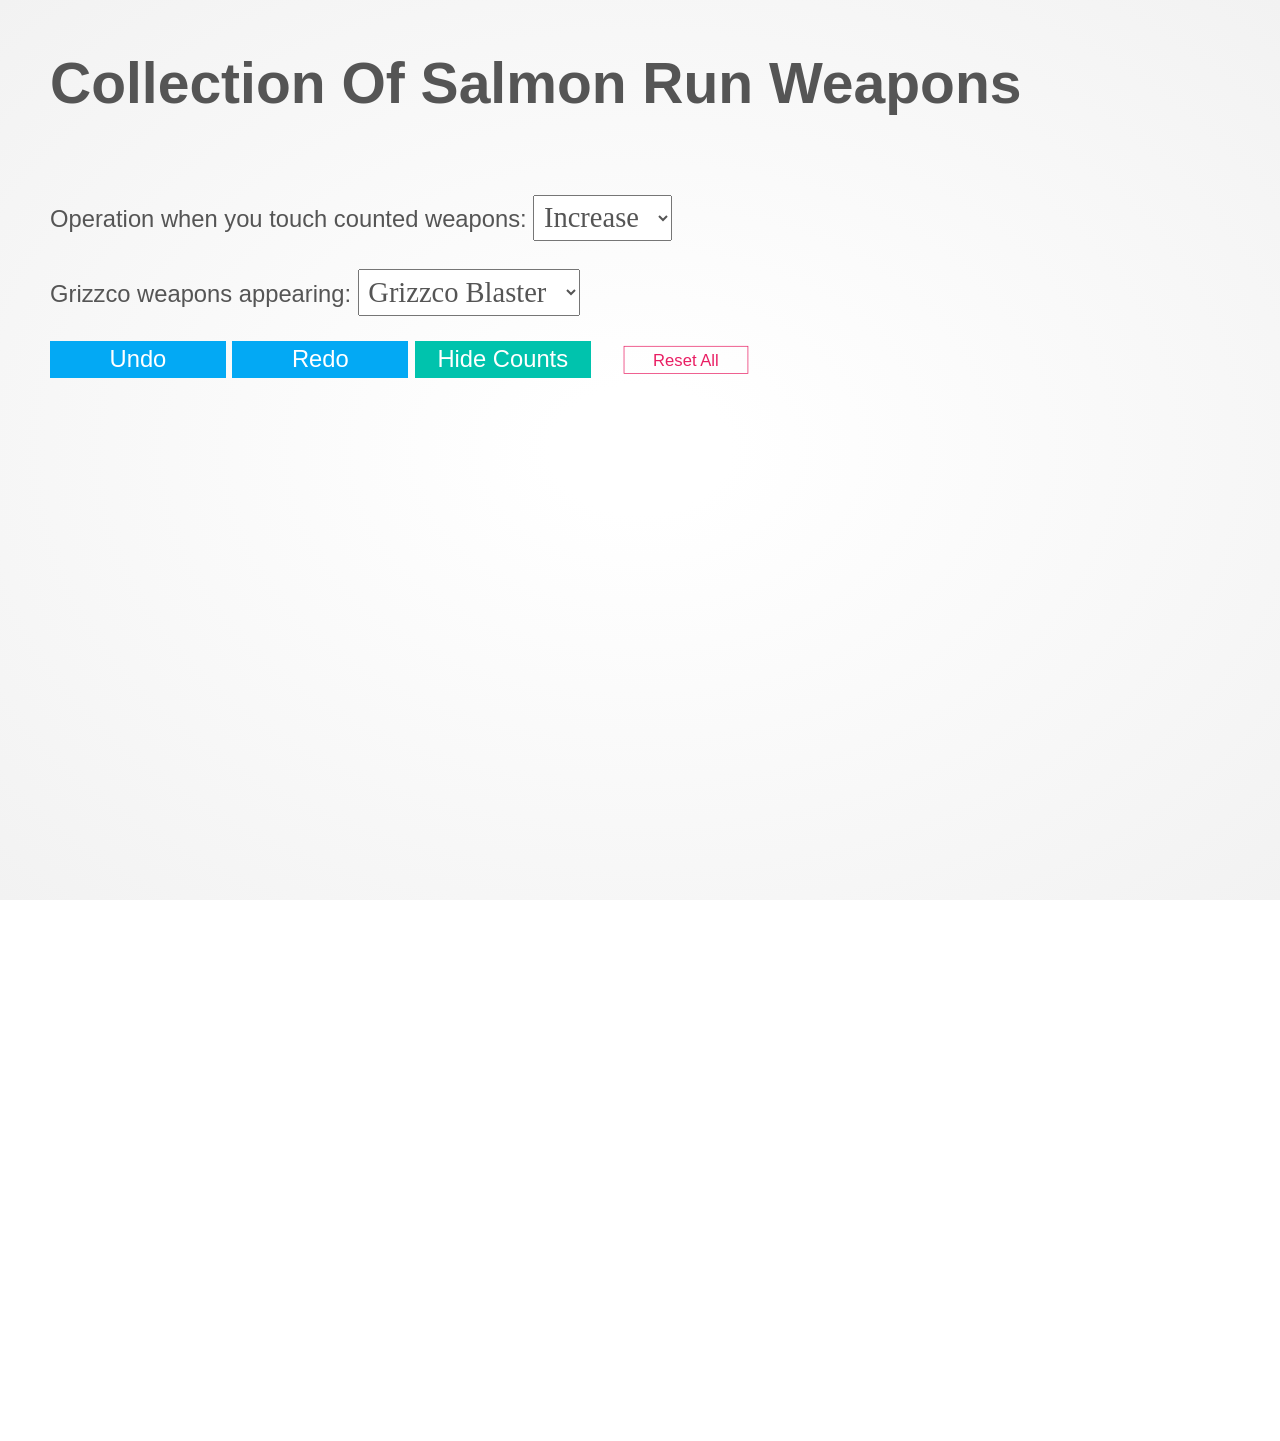
==== index.html @ c9968995 "fix weapon image urls" ====
<!DOCTYPE html>
<html>
  <head>
    <meta charset="UTF-8">
    <title class="trans" en="Collection Of Salmon Run Weapons">サーモンランブキコレクション</title>
    <style>
      @font-face {
        font-family: Splatoon1;
        src:
          url('https://gungeespla.github.io/salmon_learn/ikura_bingo/assets/s1kanji.woff2') format('woff2'),
          url('https://gungeespla.github.io/salmon_learn/ikura_bingo/assets/s1kanji.woff') format('woff');
      }
      @font-face {
        font-family: Splatoon1;
        src:
          url('https://gungeespla.github.io/salmon_learn/ikura_bingo/assets/s1kana.woff2') format('woff2'),
          url('https://gungeespla.github.io/salmon_learn/ikura_bingo/assets/s1kana.woff') format('woff');
      }
      @font-face {
        font-family: Splatoon2;
        src:
          url('https://gungeespla.github.io/salmon_learn/ikura_bingo/assets/s2kanji.woff2') format('woff2'),
          url('https://gungeespla.github.io/salmon_learn/ikura_bingo/assets/s2kanji.woff') format('woff');
      }
      @font-face {
        font-family: Splatoon2;
        src:
          url('https://gungeespla.github.io/salmon_learn/ikura_bingo/assets/s2kana.woff2') format('woff2'),
          url('https://gungeespla.github.io/salmon_learn/ikura_bingo/assets/s2kana.woff') format('woff');
      }
      html {
        --font-scale: 2.2;
        font-size: 22px;
        font-size: calc(1vw * var(--font-scale));
      }
      @media screen and (min-width: 1080px) {
        html {
          font-size: calc(1080px / 100 * var(--font-scale));
        }
      }
      @media screen and (max-width: 640px) {
        html {
          font-size: calc(640px / 100 * var(--font-scale));
        }
      }
      body {
        font-family: Splatoon2, sans-serif;
        margin: 0;
        padding: 0;
        color: #555555;
        background: White;
        background: radial-gradient(
          #ffffff 10%,
          #f2f2f2 100%
        );
        background-attachment: fixed;
      }
      h1, div, p, span {
        margin: 0;
        padding: 0;
      }
      h1 {
        font-size: 2.4rem;
      }
      #contents {
        margin: 50px;
      }
      #buttons-wrapper {
        font-size: 1em;
        margin-top: 50px;
      }
        select {
          color: #555555;
          font-size: 1.2em;
          font-family: Splatoon2;
          padding: 0.2em;
          margin: 0;
          margin-top: 1em;
        }
        .div-button {
          display: inline-block;
          color: White;
          padding: 0.2em;
          vertical-align: super;
          width: 7em;
          text-align: center;
          margin-top: 1em;
          cursor: pointer;
          user-select: none;
        }
        #undo-button {
          background-color: #03A9F4;
          color: White;
        }
        #redo-button {
          background-color: #03A9F4;
          color: White;
        }
        #fukidashi-button {
          background-color: #00c3ad;
          color: White;
        }
        #undo-button:hover,
        #redo-button:hover,
        #fukidashi-button:hover {
          filter: brightness(110%);
        }
        #clear-button {
          border: 1px solid #e91e63;
          color: #e91e63;
          transform: scale(0.7);
        }
        #clear-button:hover {
          background-color: #e91e63;
          color: White;
        }
      #weapons-wrapper {
        margin-top: 100px;
      }
        .weapon-container {
          display: inline-block;
          position: relative;
          margin: 15px;
          margin-bottom: 60px;
        }

          .weapon-count {
            position: absolute;
            display: none;
            top: 0%;
            right: 0%;
            width: 80px;
            height: 55px;
            line-height: 55px;
            text-align: center;
            font-size: 30px;
            color: White;
            transform-origin: top right;
            background-image: url('./fukidashi.png');
            background-size: 100%;
            background-repeat: no-repeat;
            text-shadow: 3px 3px 0px Black;
            filter: drop-shadow(3px 3px 0px Black);
          }
          .gained .weapon-count,
          .plural-gained .weapon-count {
            display: inline-block;
          }
          .weapon-count-disabled .weapon-count {
            display: none!important;
          }
          .weapon-image {
            position: relative;
            display: inline-block;
            width: 180px;
            height: 180px;
            background-size: 180px;
            background-repeat: no-repeat;
            border: none;
            cursor: pointer;
            -webkit-box-reflect: below 2px -webkit-gradient(linear, 0 0, 0 100%,
              from(transparent),
              color-stop(0.7, transparent),
              to(rgba(0, 0, 0, 0.4))
            );
            user-select: none;
          }
          .weapon-image:after {
            content: '';
            display: inline-block;
            position: relative;
            top: 99%;
            left: 5%;
            width: 100%;
            height: 100%;
            background-image: url('https://gungeespla.github.io/salmon_learn/data/weapons_big/shadow.png');
            background-size: 90%;
            background-repeat: no-repeat;
          }
          .gained {
          }
          .gained .weapon-image:hover {
            filter: brightness(110%);
          }
          .ungained .weapon-image {
            opacity: 0.35;
            filter: grayscale(30%);
          }
          .ungained .weapon-image:hover {
            opacity: 0.5;
            filter: grayscale(10%);
          }
          .ungained .weapon-image {
            -webkit-box-reflect: initial;
          }
          .ungained .weapon-image:after {
            opacity: 0;
          }
          .plural-gained {
          }
          .hidden {
            display: none;
          }
    </style>
    <script>
      (() => {
        /** メッセージ */
        const messages = {
          'confirm-clear': {
            ja: 'データをリセットします。よろしいですか？',
            en: 'The data will be initialized. Is it OK?',
          },
          congrats: {
            ja: 'コンプリートおめでとうございます！！',
            en: 'Congratulations!!',
          },
        };

        /** Navigatorの言語 */
        const navigatorLang = navigator.language || navigator.userLanguage || 'ja';

        /** 言語 */
        const lang = (navigatorLang.indexOf('ja') > -1) ? 'ja' : 'en';

        /** getMessage(key)
         * メッセージを言語によって取り出す。
         */
        const getMessage = (key) => messages[key][lang];

        /** 画像ファイルが置いてあるディレクトリの場所 */
        const weaponsDirectory = 'https://gungeespla.github.io/salmon_learn/data/weapons_big/';

        /** ブキのデフォルト画像サイズ */
        const defaultWeaponSize = 180;

        /** 保存できるスタックの最大数 */
        const stackLengthMax = 100;

        /** ブキタイプ配列 */
        // const weaponsTypes = ['shooters', 'blasters', 'rollers', 'chargers', 'sloshers', 'splatlings', 'dualies', 'brellas', 'grizzcos'];

        /** ブキデータ */
        const weapons = {
          0: {
            ja: 'ボールドマーカー', en: 'Sploosh-o-matic', type: 'shooters', bottom: 44,
          },
          10: {
            ja: 'わかばシューター', en: 'Splattershot Jr.', type: 'shooters', bottom: 33,
          },
          20: {
            ja: 'シャープマーカー', en: 'Splash-o-matic', type: 'shooters', bottom: 46,
          },
          30: {
            ja: 'プロモデラーMG', en: 'Aerospray MG', type: 'shooters', bottom: 24,
          },
          40: {
            ja: 'スプラシューター', en: 'Splattershot', type: 'shooters', bottom: 36,
          },
          50: {
            ja: '.52ガロン', en: '.52 Gal', type: 'shooters', bottom: 39,
          },
          60: {
            ja: 'N-ZAP85', en: "N-ZAP '85", type: 'shooters', bottom: 47,
          },
          70: {
            ja: 'プライムシューター', en: 'Splattershot Pro', type: 'shooters', bottom: 56,
          },
          80: {
            ja: '.96ガロン', en: '.96 Gal', type: 'shooters', bottom: 39,
          },
          90: {
            ja: 'ジェットスイーパー', en: 'Jet Squelcher', type: 'shooters', bottom: 50,
          },
          200: {
            ja: 'ノヴァブラスター', en: 'Luna Blaster', type: 'blasters', bottom: 33,
          },
          210: {
            ja: 'ホットブラスター', en: 'Blaster', type: 'blasters', bottom: 49,
          },
          220: {
            ja: 'ロングブラスター', en: 'Range Blaster', type: 'blasters', bottom: 47,
          },
          230: {
            ja: 'クラッシュブラスター', en: 'Clash Blaster', type: 'blasters', bottom: 25,
          },
          240: {
            ja: 'ラピッドブラスター', en: 'Rapid Blaster', type: 'blasters', bottom: 44,
          },
          250: {
            ja: 'Rブラスターエリート', en: 'Rapid Blaster Pro', type: 'blasters', bottom: 37,
          },
          300: {
            ja: 'L3リールガン', en: 'L-3 Nozzlenose', type: 'shooters', bottom: 42,
          },
          310: {
            ja: 'H3リールガン', en: 'H-3 Nozzlenose', type: 'shooters', bottom: 44,
          },
          400: {
            ja: 'ボトルガイザー', en: 'Squeezer', type: 'shooters', bottom: 44,
          },
          1000: {
            ja: 'カーボンローラー', en: 'Carbon Roller', type: 'rollers', bottom: 20,
          },
          1010: {
            ja: 'スプラローラー', en: 'Splat Roller', type: 'rollers', bottom: 17,
          },
          1020: {
            ja: 'ダイナモローラー', en: 'Dynamo Roller', type: 'rollers', bottom: 6,
          },
          1030: {
            ja: 'ヴァリアブルローラー', en: 'Flingza Roller', type: 'rollers', bottom: 9,
          },
          1100: {
            ja: 'パブロ', en: 'Inkbrush', type: 'rollers', bottom: 4,
          },
          1110: {
            ja: 'ホクサイ', en: 'Octobrush', type: 'rollers', bottom: 4,
          },
          2000: {
            ja: 'スクイックリンα', en: 'Classic Squiffer', type: 'chargers', bottom: 56,
          },
          2010: {
            ja: 'スプラチャージャー', en: 'Splat Charger', type: 'chargers', bottom: 60,
          },
          2020: {
            ja: 'スプラスコープ', en: 'Splatterscope', type: 'chargers', bottom: 60,
          },
          2030: {
            ja: 'リッター4K', en: 'E-liter 4K', type: 'chargers', bottom: 61,
          },
          2040: {
            ja: '4Kスコープ', en: 'E-liter 4K Scope', type: 'chargers', bottom: 61,
          },
          2050: {
            ja: '14式竹筒銃・甲', en: 'Bamboozler 14 Mk I', type: 'chargers', bottom: 53,
          },
          2060: {
            ja: 'ソイチューバー', en: 'Goo Tuber', type: 'chargers', bottom: 30,
          },
          3000: {
            ja: 'バケットスロッシャー', en: 'Slosher', type: 'sloshers', bottom: 19,
          },
          3010: {
            ja: 'ヒッセン', en: 'Tri-Slosher', type: 'sloshers', bottom: 32,
          },
          3020: {
            ja: 'スクリュースロッシャー', en: 'Sloshing Machine', type: 'sloshers', bottom: 17,
          },
          3030: {
            ja: 'オーバーフロッシャー', en: 'Bloblobber', type: 'sloshers', bottom: 35,
          },
          3040: {
            ja: 'エクスプロッシャー', en: 'Explosher', type: 'sloshers', bottom: 22,
          },
          4000: {
            ja: 'スプラスピナー', en: 'Mini Splatling', type: 'splatlings', bottom: 44,
          },
          4010: {
            ja: 'バレルスピナー', en: 'Heavy Splatling', type: 'splatlings', bottom: 46,
          },
          4020: {
            ja: 'ハイドラント', en: 'Hydra Splatling', type: 'splatlings', bottom: 32,
          },
          4030: {
            ja: 'クーゲルシュライバー', en: 'Ballpoint Splatling', type: 'splatlings', bottom: 50,
          },
          4040: {
            ja: 'ノーチラス47', en: 'Nautilus 47', type: 'splatlings', bottom: 50,
          },
          5000: {
            ja: 'スパッタリー', en: 'Dapple Dualies', type: 'dualies', bottom: 23,
          },
          5010: {
            ja: 'スプラマニューバー', en: 'Splat Dualies', type: 'dualies', bottom: 4,
          },
          5020: {
            ja: 'ケルビン525', en: 'Glooga Dualies', type: 'dualies', bottom: 11,
          },
          5030: {
            ja: 'デュアルスイーパー', en: 'Dualie Squelchers', type: 'dualies', bottom: 8,
          },
          5040: {
            ja: 'クアッドホッパーブラック', en: 'Dark Tetra Dualies', type: 'dualies', bottom: 6,
          },
          6000: {
            ja: 'パラシェルター', en: 'Splat Brella', type: 'brellas', bottom: 22,
          },
          6010: {
            ja: 'キャンピングシェルター', en: 'Tenta Brella', type: 'brellas', bottom: 8,
          },
          6020: {
            ja: 'スパイガジェット', en: 'Undercover Brella', type: 'brellas', bottom: 27,
          },
          7000: {
            ja: 'クマサン印のブラスター', en: 'Grizzco Blaster', type: 'grizzcos', bottom: 34,
          },
          7010: {
            ja: 'クマサン印のシェルター', en: 'Grizzco Brella', type: 'grizzcos', bottom: 12,
          },
          7020: {
            ja: 'クマサン印のチャージャー', en: 'Grizzco Charger', type: 'grizzcos', bottom: 50,
          },
          7030: {
            ja: 'クマサン印のスロッシャー', en: 'Grizzco Slosher', type: 'grizzcos', bottom: 6,
          },
        };

        /** ブキID配列 */
        const weaponIds = Object.keys(weapons);

        /** カウントスタック */
        let countStack = [];

        /** アンドゥスタック */
        let undoStack = [];

        /** カウントデータ */
        let counts = null;

        /** コンプした？ */
        let isComplete = false;

        /** クマブキオプション */
        let grizzcoVisibleOption = 7000;

        /** 増加オプション */
        let increaseOption = true;

        /** ローカルストレージのキー */
        const storageKey = 'collection-of-weapons';

        /** getWindowWidth()
         * 画面の横幅を取得する。
         */
        const getWindowWidth = () => window.innerWidth
          || (document.body ? document.body.clientWidth : false)
          || document.documentElement.clientWidth;

        /** save()
         * ローカルストレージにデータを保存する。
         */
        const save = () => {
          const saveDataObj = {
            counts,
            undoStack,
            countStack,
            isComplete,
            increaseOption,
            grizzcoVisibleOption,
          };
          const jsonStr = JSON.stringify(saveDataObj);
          localStorage.setItem(storageKey, jsonStr);
        };

        /** load()
         * ローカルストレージからデータを持ってくる。
         */
        const load = () => {
          const jsonStr = localStorage.getItem(storageKey);
          if (jsonStr !== null) {
            const saveDataObj = JSON.parse(jsonStr);
            if ('counts' in saveDataObj) counts = saveDataObj.counts;
            if ('undoStack' in saveDataObj) undoStack = saveDataObj.undoStack;
            if ('countStack' in saveDataObj) countStack = saveDataObj.countStack;
            if ('isComplete' in saveDataObj) isComplete = saveDataObj.isComplete;
            if ('increaseOption' in saveDataObj) increaseOption = saveDataObj.increaseOption;
            if ('grizzcoVisibleOption' in saveDataObj) grizzcoVisibleOption = saveDataObj.grizzcoVisibleOption;
            document.getElementById('grizzco-select').value = grizzcoVisibleOption;
            document.getElementById('increase-select').value = increaseOption ? '1' : '0';
          }
        };

        /** checkComplete()
         * コンプリート状況を確認する。
         */
        const checkComplete = () => {
          for (let i = 0; i < weaponIds.length; i += 1) {
            const id = weaponIds[i];
            if (id < 7000) {
              if (counts[id] < 1) {
                return false;
              }
            }
          }
          if (grizzcoVisibleOption < 7040) {
            if (counts[grizzcoVisibleOption] < 1) {
              return false;
            }
          } else {
            for (let id = 7000; id < 7040; id += 10) {
              if (counts[id] < 1) {
                return false;
              }
            }
          }
          return true;
        };

        /** clear()
         * データを消去する。
         */
        const clear = () => {
          const isOK = window.confirm(getMessage('confirm-clear'));
          if (isOK) {
            weaponIds.forEach((id) => {
              counts[id] = 0;
              update(id);
            });
            undoStack = [];
            countStack = [];
            isComplete = false;
            localStorage.removeItem(storageKey);
          }
        };

        /** count()
         * カウントする。<img>要素に取り付けられるイベントハンドラ。
         * this: <img weapon-id="hogehoge">
         */
        const count = function count() {
          const id = this.getAttribute('weapon-id');
          let delta = 1;
          if (!increaseOption && counts[id] > 0) {
            delta = -1;
          }
          counts[id] += delta;
          countStack.push({ id, delta });
          if (countStack.length > stackLengthMax) {
            countStack.shift();
          }
          undoStack = [];
          update(id);
        };

        /** undo()
         * 一手戻す。
         */
        const undo = () => {
          if (countStack.length > 0) {
            const stack = countStack.pop();
            counts[stack.id] -= stack.delta;
            undoStack.push(stack);
            if (undoStack.length > stackLengthMax) {
              undoStack.shift();
            }
            update(stack.id);
          }
        };

        /** redo()
         * 一手戻したのを進め直す。
         */
        const redo = () => {
          if (undoStack.length > 0) {
            const stack = undoStack.pop();
            counts[stack.id] += stack.delta;
            countStack.push(stack);
            if (countStack.length > stackLengthMax) {
              countStack.shift();
            }
            update(stack.id);
          }
        };

        /** update(id, isIgnoredComplete)
         * ブキを更新する。
         */
        const update = (id, isIgnoredComplete) => {
          const countElm = document.getElementById(`weapon-count-${id}`);
          countElm.textContent = counts[id];
          const weaponElm = document.getElementById(`weapon-${id}`);
          weaponElm.classList.remove('plural-gained');
          weaponElm.classList.remove('ungained');
          weaponElm.classList.remove('gained');
          if (counts[id] === 0) {
            weaponElm.classList.add('ungained');
          } else if (counts[id] === 1) {
            weaponElm.classList.add('gained');
          } else {
            weaponElm.classList.add('gained');
            weaponElm.classList.add('plural-gained');
          }
          if (!isIgnoredComplete) {
            const isCompleteOld = isComplete;
            isComplete = checkComplete();
            if (!isCompleteOld && isComplete) {
              setTimeout(() => {
                window.alert(getMessage('congrats'));
              }, 16);
            }
            save();
          }
        };

        /** updateGrizzcoVisible()
         * ブキを更新する。
         */
        const updateGrizzcoVisible = () => {
          const weaponElms = document.getElementsByClassName('grizzco-weapon-container');
          Array.prototype.forEach.call(weaponElms, (elm) => {
            elm.classList.add('hidden');
          });
          if (grizzcoVisibleOption < 7040) {
            document.getElementById(`weapon-${grizzcoVisibleOption}`)
              .classList.remove('hidden');
          } else {
            Array.prototype.forEach.call(weaponElms, (elm) => {
              elm.classList.remove('hidden');
            });
          }
        };


        /** toggleCounter()
         * ふきだしの表示を切り替える。
         */
        const toggleCounter = () => {
          const fukidashiClass = 'weapon-count-disabled';
          const wrapperElm = document.getElementById('weapons-wrapper');
          if (wrapperElm.classList.contains(fukidashiClass)) {
            wrapperElm.classList.remove(fukidashiClass);
          } else {
            wrapperElm.classList.add(fukidashiClass);
          }
        };

        /** getWeaponSize()
         * ブキ画像の大きさを決める。
         */
        const getWeaponSize = () => {
          const windowWidth = getWindowWidth();
          return Math.floor(Math.max(720, Math.min(1280, windowWidth)) / 12);
        };

        /** resizeWeapons()
         * ブキ画像の大きさを変える。
         */
        const resizeWeapons = () => {
          const weaponSize = getWeaponSize();
          const scale = weaponSize / defaultWeaponSize;
          weaponIds.forEach((id) => {
            const weaponElm = document.getElementById(`weapon-${id}`);
            weaponElm.style.setProperty('margin-top', `${10 * scale}px`);
            weaponElm.style.setProperty('margin-bottom', `${10 * scale}px`);
            const countElm = document.getElementById(`weapon-count-${id}`);
            countElm.style.setProperty('transform', `scale(${scale})`);
            const imageElm = document.getElementById(`weapon-image-${id}`);
            imageElm.style.setProperty('width', `${weaponSize}px`);
            imageElm.style.setProperty('height', `${weaponSize}px`);
            imageElm.style.setProperty('background-size', `${weaponSize}px ${weaponSize}px`);
            imageElm.style.setProperty('background-position-y',
              `${weapons[id].bottom * scale}px`);
          });
        };

        /** init()
         * 初期化する。
         */
        const init = () => {
          // ロード
          load();
          // ロードできなかったときの初期化処理
          if (counts === null) {
            counts = {};
            weaponIds.forEach((id) => {
              counts[id] = 0;
            });
          }
          // クマブキオプション
          const grizzcoSelectElm = document.getElementById('grizzco-select');
          grizzcoSelectElm.addEventListener('change', () => {
            grizzcoVisibleOption = parseInt(grizzcoSelectElm.value, 10);
            updateGrizzcoVisible();
            save();
          });
          // 増加オプション
          const increaseSelectElm = document.getElementById('increase-select');
          increaseSelectElm.addEventListener('change', () => {
            increaseOption = !!parseInt(increaseSelectElm.value, 10);
            save();
          });
          // ボタンを追加する
          const wrapperElm = document.getElementById('weapons-wrapper');
          weaponIds.forEach((id) => {
            const src = `${weaponsDirectory + id}.png`;
            const weaponElm = document.createElement('div');
            weaponElm.setAttribute('title', `${weapons[id][lang]}`);
            weaponElm.setAttribute('id', `weapon-${id}`);
            weaponElm.classList.add('weapon-container');
            if (id >= 7000) {
              weaponElm.classList.add('grizzco-weapon-container');
            }
            const countElm = document.createElement('div');
            countElm.classList.add('weapon-count');
            countElm.setAttribute('id', `weapon-count-${id}`);
            const imageElm = document.createElement('div');
            imageElm.classList.add('weapon-image');
            imageElm.style.setProperty('background-image', `url(${src})`);
            imageElm.setAttribute('weapon-id', id);
            imageElm.setAttribute('id', `weapon-image-${id}`);
            imageElm.addEventListener('click', count);
            weaponElm.appendChild(imageElm);
            weaponElm.appendChild(countElm);
            wrapperElm.appendChild(weaponElm);
            update(id, true);
          });
          // ブキリサイズ
          resizeWeapons();
          // クマブキの表示・非表示
          updateGrizzcoVisible();
          // 翻訳
          if (lang === 'en') {
            const transTargetElms = document.getElementsByClassName('trans');
            Array.prototype.forEach.call(transTargetElms, (elm) => {
              elm.textContent = elm.getAttribute('en');
            });
          }
        };
        // window操作
        window.addEventListener('resize', resizeWeapons);
        window.addEventListener('load', init);
        window.myClear = clear;
        window.myUndo = undo;
        window.myRedo = redo;
        window.myToggleCounter = toggleCounter;
      })();
    </script>
    </head>
  <body>
    <div id="contents">
      <h1 class="trans" en="Collection Of Salmon Run Weapons">サーモンランブキコレクション</h1>
      <div id="buttons-wrapper">
        <span class="trans" en="Operation when you touch counted weapons">カウント済みのブキをタップしたときの動作</span>: 
        <select id="increase-select">
          <option value="1" class="trans" en="Increase">さらにカウントを増やす</option>
          <option value="0" class="trans" en="Decrease">カウントを減らす</option>
        </select>
        <br>
        <span class="trans" en="Grizzco weapons appearing">出現するクマブキ</span>: 
        <select id="grizzco-select">
          <option value="7000" class="trans" en="Grizzco Blaster">クマサン印のブラスター</option>
          <option value="7010" class="trans" en="Grizzco Brella">クマサン印のシェルター</option>
          <option value="7020" class="trans" en="Grizzco Charger">クマサン印のチャージャー</option>
          <option value="7030" class="trans" en="Grizzco Slosher">クマサン印のスロッシャー</option>
          <option value="7040" class="trans" en="All">すべて</option>
        </select>
        <br>
        <div class="div-button trans" id="undo-button" onclick="myUndo();" en="Undo">もどす</div>
        <div class="div-button trans" id="redo-button" onclick="myRedo();" en="Redo">すすめる</div>
        <div class="div-button trans" id="fukidashi-button" onclick="myToggleCounter();" en="Hide Counts">カウントを隠す</div>
        <div class="div-button trans" id="clear-button" onclick="myClear();" en="Reset All">すべてリセット</div>
      </div>
      <div id="weapons-wrapper"></div>
    </div>
  </body>
</html>
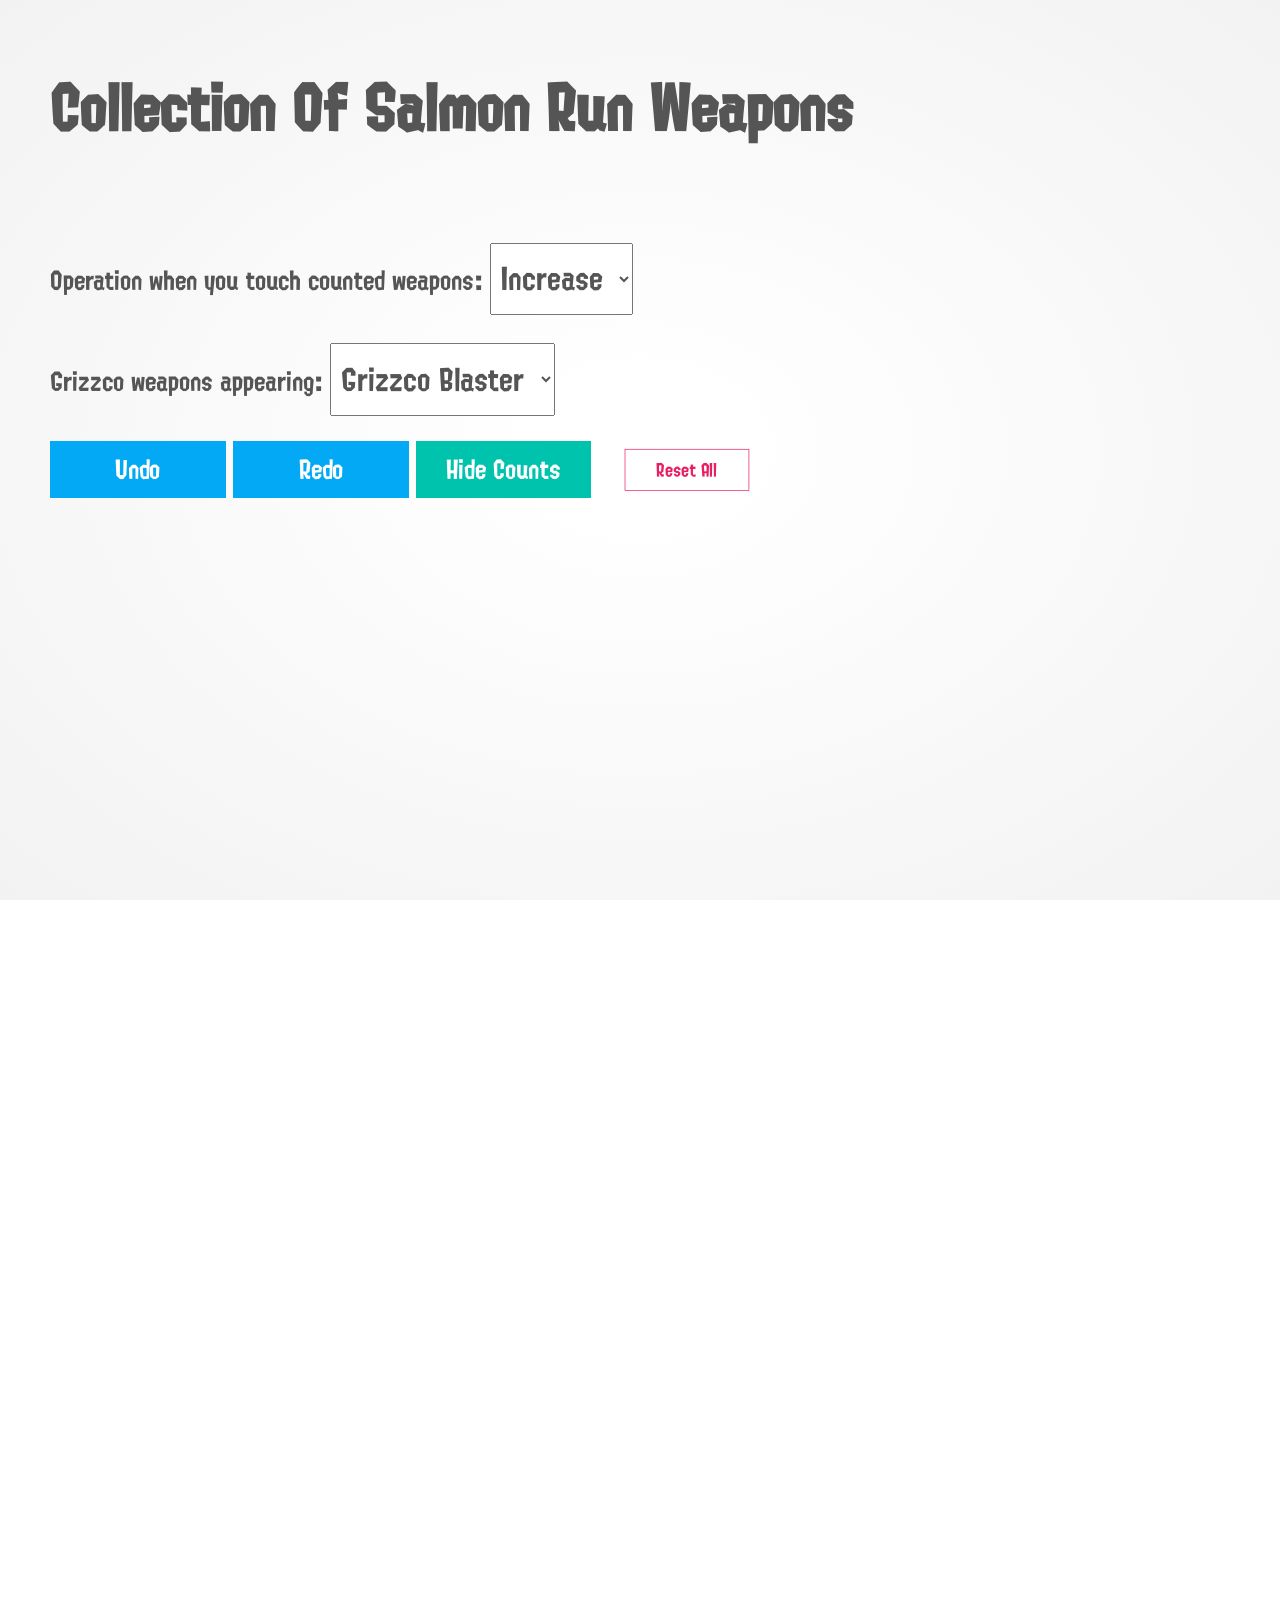
==== commit df49e7b8: "fix" ====
--- a/index.html
+++ b/index.html
@@ -7,26 +7,26 @@
       @font-face {
         font-family: Splatoon1;
         src:
-          url('https://gungeespla.github.io/salmon_learn/ikura_bingo/assets/s1kanji.woff2') format('woff2'),
-          url('https://gungeespla.github.io/salmon_learn/ikura_bingo/assets/s1kanji.woff') format('woff');
+          url('./woff/s1kanji.woff2') format('woff2'),
+          url('./woff/s1kanji.woff') format('woff');
       }
       @font-face {
         font-family: Splatoon1;
         src:
-          url('https://gungeespla.github.io/salmon_learn/ikura_bingo/assets/s1kana.woff2') format('woff2'),
-          url('https://gungeespla.github.io/salmon_learn/ikura_bingo/assets/s1kana.woff') format('woff');
+          url('./woff/s1kana.woff2') format('woff2'),
+          url('./woff/s1kana.woff') format('woff');
       }
       @font-face {
         font-family: Splatoon2;
         src:
-          url('https://gungeespla.github.io/salmon_learn/ikura_bingo/assets/s2kanji.woff2') format('woff2'),
-          url('https://gungeespla.github.io/salmon_learn/ikura_bingo/assets/s2kanji.woff') format('woff');
+          url('./woff/s2kanji.woff2') format('woff2'),
+          url('./woff/s2kanji.woff') format('woff');
       }
       @font-face {
         font-family: Splatoon2;
         src:
-          url('https://gungeespla.github.io/salmon_learn/ikura_bingo/assets/s2kana.woff2') format('woff2'),
-          url('https://gungeespla.github.io/salmon_learn/ikura_bingo/assets/s2kana.woff') format('woff');
+          url('./woff/s2kana.woff2') format('woff2'),
+          url('./woff/s2kana.woff') format('woff');
       }
       html {
         --font-scale: 2.2;
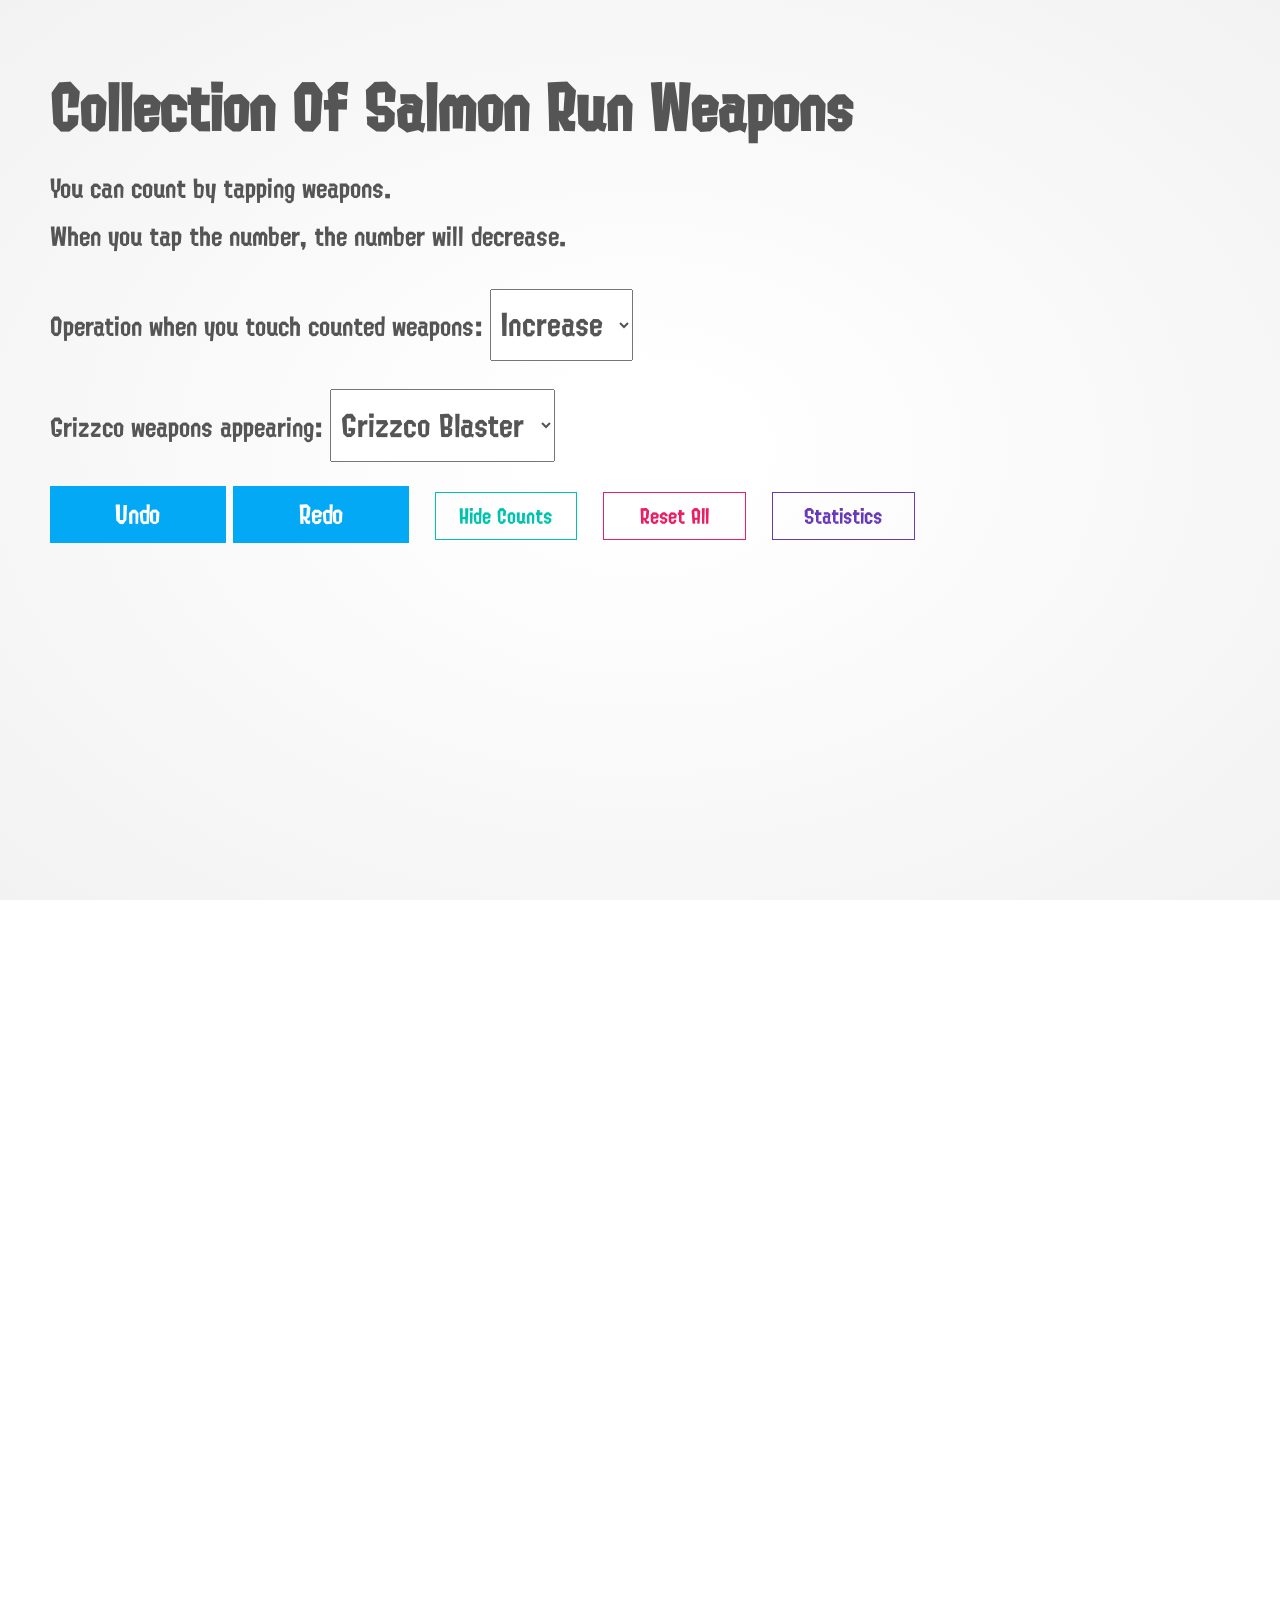
==== commit 6a491518: "Update index.html" ====
--- a/index.html
+++ b/index.html
@@ -3,6 +3,11 @@
   <head>
     <meta charset="UTF-8">
     <title class="trans" en="Collection Of Salmon Run Weapons">サーモンランブキコレクション</title>
+    <meta name="twitter:card"        content="summary" />
+    <meta name="twitter:site"        content="@GungeeSpla" />
+    <meta name="twitter:title"       content="サーモンランブキコレクション" />
+    <meta name="twitter:description" content="ランダム回で引いたブキを数えるやつ。" />
+    <meta name="twitter:image"       content="https://gungeespla.github.io/salmon_learn/tyrano/images/thumb_count.png" />
     <style>
       @font-face {
         font-family: Splatoon1;
@@ -64,10 +69,11 @@
       }
       #contents {
         margin: 50px;
+        padding-bottom: 5em;
       }
       #buttons-wrapper {
         font-size: 1em;
-        margin-top: 50px;
+        margin-top: 0px;
       }
         select {
           color: #555555;
@@ -97,21 +103,37 @@
           color: White;
         }
         #fukidashi-button {
+          border: 1px solid #00c3ad;
+          color: #00c3ad;
+          font-size: 0.8em;
+          margin-left: 1em;
+        }
+        #fukidashi-button:hover {
           background-color: #00c3ad;
           color: White;
         }
         #undo-button:hover,
-        #redo-button:hover,
-        #fukidashi-button:hover {
+        #redo-button:hover {
           filter: brightness(110%);
         }
         #clear-button {
           border: 1px solid #e91e63;
           color: #e91e63;
-          transform: scale(0.7);
+          font-size: 0.8em;
+          margin-left: 1em;
         }
         #clear-button:hover {
           background-color: #e91e63;
+          color: White;
+        }
+        #satistics-button {
+          border: 1px solid #673AB7;
+          color: #673AB7;
+          font-size: 0.8em;
+          margin-left: 1em;
+        }
+        #satistics-button:hover {
+          background-color: #673AB7;
           color: White;
         }
       #weapons-wrapper {
@@ -141,6 +163,8 @@
             background-repeat: no-repeat;
             text-shadow: 3px 3px 0px Black;
             filter: drop-shadow(3px 3px 0px Black);
+            cursor: pointer;
+            user-select: none;
           }
           .gained .weapon-count,
           .plural-gained .weapon-count {
@@ -201,6 +225,52 @@
           .hidden {
             display: none;
           }
+      #statistics-wrapper {
+		    position: fixed;
+		    left: 0;
+		    top: 0;
+		    background: rgba(255, 255, 255, 0.9);
+		    width: 100%;
+		    height: 100%;
+		    text-align: center;
+		    display: none;
+		    overflow-y: auto;
+      }
+      	#statistics-close {
+        	margin-top: 1.2em;
+			    border: 1px solid #673AB7;
+			    color: #673AB7;
+			    font-size: 0.8em;
+        }
+        #statistics-close:hover {
+          background-color: #673AB7;
+          color: White;
+        }
+        #total-count {
+        	margin: 1.2em;
+        	display: inline-block;
+        }
+        #statistics-table {
+        	display: inline-block;
+        	margin-bottom: 3em;
+        }
+        #statistics-table img {
+        	width: 1.8em;
+        	height: 1.8em;
+        	margin-right: 0.4em;
+        	vertical-align: middle;
+        }
+        #statistics-table tr td:nth-child(1) {
+        	width: auto;
+        }
+        #statistics-table tr td:nth-child(2) {
+        	width: 4em;
+        	text-align: right;
+        }
+        #statistics-table tr td:nth-child(3) {
+        	width: 5em;
+        	text-align: right;
+        }
     </style>
     <script>
       (() => {
@@ -530,6 +600,22 @@
           }
           undoStack = [];
           update(id);
+        };
+
+        /** countminus()
+         */
+        const countminus = function countminus() {
+          const id = this.getAttribute('weapon-id');
+          if (counts[id] > 0) {
+	          let delta = -1;
+	          counts[id] += delta;
+	          countStack.push({ id, delta });
+	          if (countStack.length > stackLengthMax) {
+	            countStack.shift();
+	          }
+	          undoStack = [];
+	          update(id);
+	        }
         };
 
         /** undo()
@@ -692,7 +778,9 @@
             }
             const countElm = document.createElement('div');
             countElm.classList.add('weapon-count');
+            countElm.setAttribute('weapon-id', id);
             countElm.setAttribute('id', `weapon-count-${id}`);
+            countElm.addEventListener('click', countminus);
             const imageElm = document.createElement('div');
             imageElm.classList.add('weapon-image');
             imageElm.style.setProperty('background-image', `url(${src})`);
@@ -716,6 +804,59 @@
             });
           }
         };
+        
+        const collectStatistics = () => {
+        	const wrapper = document.getElementById('statistics-wrapper');
+        	wrapper.style.setProperty('display', 'block');
+	        const totalCountLang = {
+	        	ja: 'ブキを支給された回数の合計',
+	        	en: 'Total number of times weapons were provided',
+	        };
+	        const headerLang = {
+	        	ja: '<tr><td>ブキ</td><td>回数</td><td>割合</td></tr>',
+	        	en: '<tr><td>WEAPON</td><td>TIMES</td><td>RATIO</td></tr>',
+	        };
+	        const closeLang = {
+	        	ja: '閉じる',
+	        	en: 'Close',
+	        };
+        	const array = [];
+        	let totalCount = 0;
+        	Object.keys(counts).forEach((id) => {
+        		array.push({
+        			id: id,
+        			count: counts[id],
+        		});
+        		totalCount += counts[id];
+        	});
+        	array.sort((a, b) => {
+        		return (a.count > b.count) ? -1 : 1;
+        	});
+        	let html = headerLang[lang];
+        	for (let i = 0; i < array.length; i += 1) {
+        		if (array[i].count > 0) {
+        			console.log(array[i]);
+            	const src = `${weaponsDirectory + array[i].id}.png`;
+	        		html += '<tr>';
+	        		html += `<td><img src="${src}">${weapons[array[i].id][lang]}</td>`
+	        		html += `<td>${array[i].count}</td>`
+	        		html += `<td>${(100 * array[i].count / totalCount).toFixed(1)} %</td>`
+	        		html += '</tr>';
+        		}
+        	}
+        	const statisticsTable = document.getElementById('statistics-table');
+        	statisticsTable.innerHTML = html;
+        	const totalCountSpan = document.getElementById('total-count');
+        	totalCountSpan.textContent = `${totalCountLang[lang]}: ${totalCount}`;
+        	const closeSpan = document.getElementById('statistics-close');
+        	closeSpan.textContent = `${closeLang[lang]}`;
+        	if (!closeSpan.isSetEvent) {
+	        	closeSpan.isSetEvent = true;
+	        	closeSpan.addEventListener('click', () => {
+        			wrapper.style.setProperty('display', 'none');
+	        	});
+        	}
+        };
         // window操作
         window.addEventListener('resize', resizeWeapons);
         window.addEventListener('load', init);
@@ -723,12 +864,15 @@
         window.myUndo = undo;
         window.myRedo = redo;
         window.myToggleCounter = toggleCounter;
+        window.myStatistics = collectStatistics;
       })();
     </script>
     </head>
   <body>
     <div id="contents">
       <h1 class="trans" en="Collection Of Salmon Run Weapons">サーモンランブキコレクション</h1>
+      <span class="trans" en="You can count by tapping weapons.">ブキをタップしてカウントできます。</span><br>
+      <span class="trans" en="When you tap the number, the number will decrease.">数字部分をタップすると、カウントを減らすことができます。</span>
       <div id="buttons-wrapper">
         <span class="trans" en="Operation when you touch counted weapons">カウント済みのブキをタップしたときの動作</span>: 
         <select id="increase-select">
@@ -749,8 +893,14 @@
         <div class="div-button trans" id="redo-button" onclick="myRedo();" en="Redo">すすめる</div>
         <div class="div-button trans" id="fukidashi-button" onclick="myToggleCounter();" en="Hide Counts">カウントを隠す</div>
         <div class="div-button trans" id="clear-button" onclick="myClear();" en="Reset All">すべてリセット</div>
+        <div class="div-button trans" id="satistics-button" onclick="myStatistics();" en="Statistics">統計</div>
       </div>
       <div id="weapons-wrapper"></div>
     </div>
+    <div id="statistics-wrapper">
+    	<div class="div-button" id="statistics-close"></div><br>
+    	<span id="total-count"></span><br>
+    	<table id="statistics-table"></table>
+    </div>
   </body>
 </html>
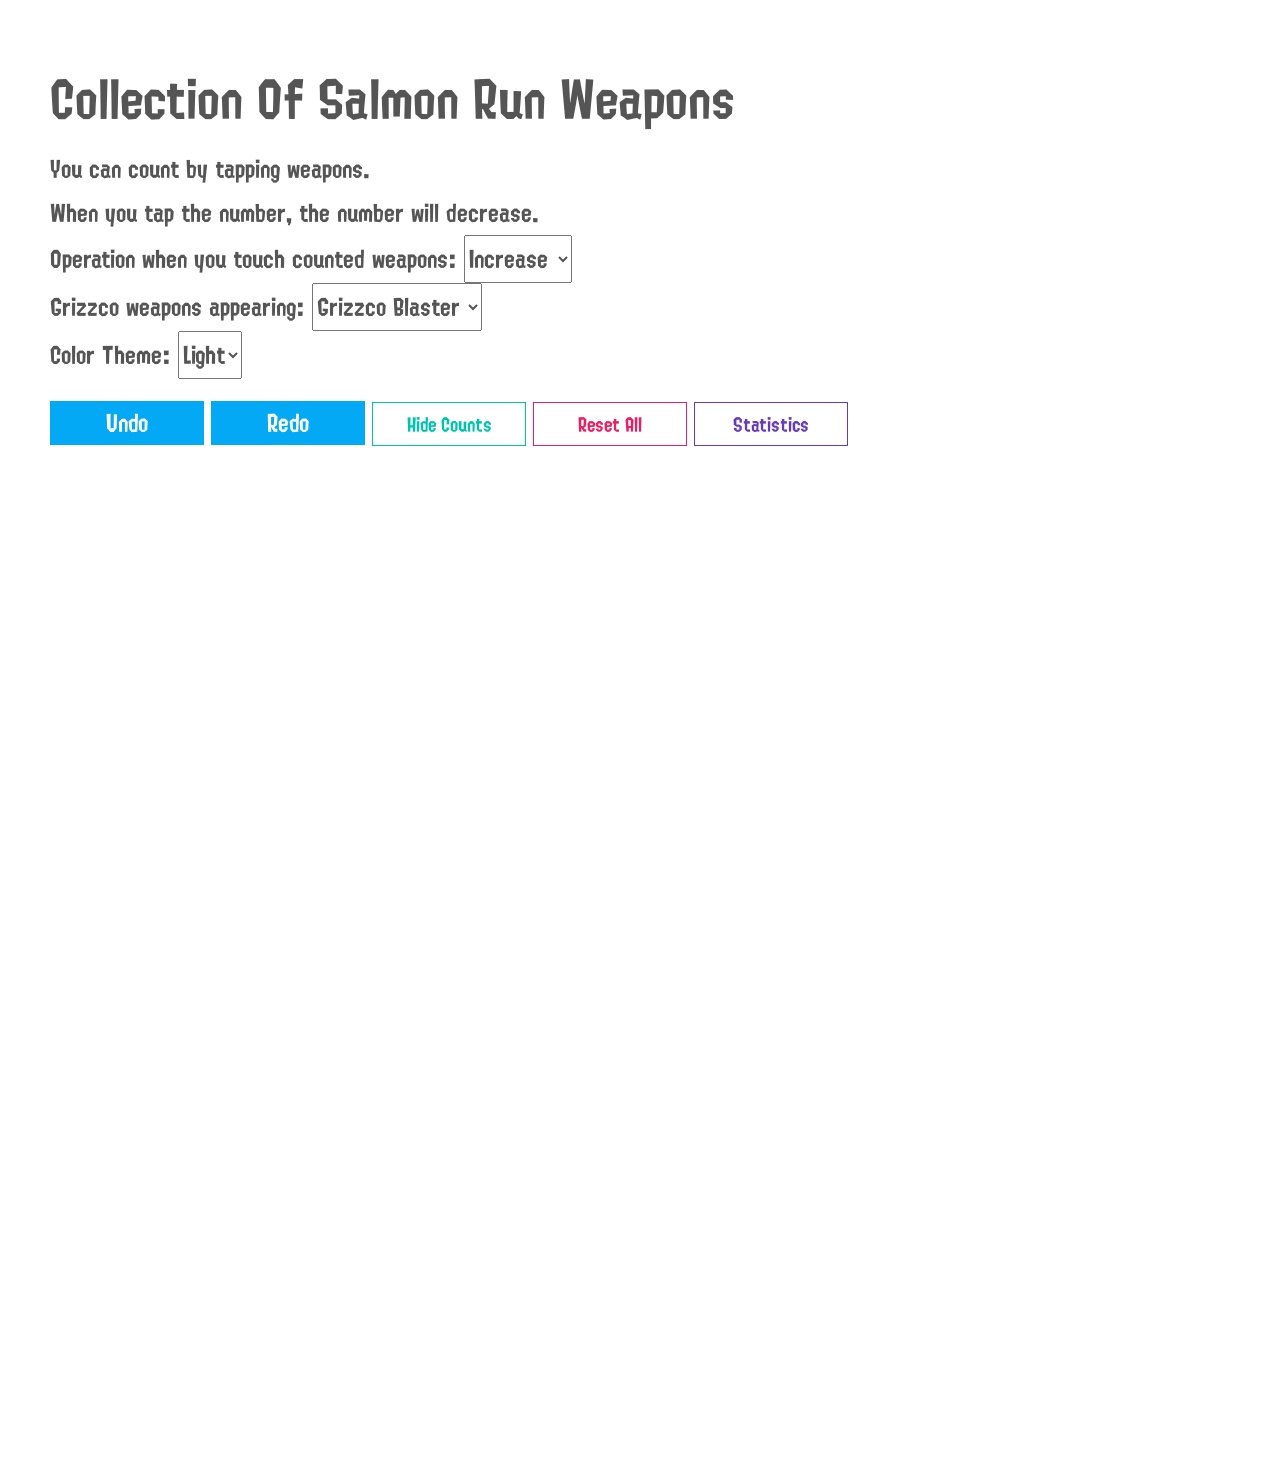
==== commit e30e8bc7: "Update" ====
--- a/index.html
+++ b/index.html
@@ -2,893 +2,40 @@
 <html>
   <head>
     <meta charset="UTF-8">
+	<meta name="viewport" content="width=device-width, initial-scale=1.0, user-scalable=no, viewport-fit=cover"/>
     <title class="trans" en="Collection Of Salmon Run Weapons">サーモンランブキコレクション</title>
     <meta name="twitter:card"        content="summary" />
     <meta name="twitter:site"        content="@GungeeSpla" />
     <meta name="twitter:title"       content="サーモンランブキコレクション" />
     <meta name="twitter:description" content="ランダム回で引いたブキを数えるやつ。" />
     <meta name="twitter:image"       content="https://gungeespla.github.io/salmon_learn/tyrano/images/thumb_count.png" />
-    <style>
-      @font-face {
-        font-family: Splatoon1;
-        src:
-          url('./woff/s1kanji.woff2') format('woff2'),
-          url('./woff/s1kanji.woff') format('woff');
-      }
-      @font-face {
-        font-family: Splatoon1;
-        src:
-          url('./woff/s1kana.woff2') format('woff2'),
-          url('./woff/s1kana.woff') format('woff');
-      }
-      @font-face {
-        font-family: Splatoon2;
-        src:
-          url('./woff/s2kanji.woff2') format('woff2'),
-          url('./woff/s2kanji.woff') format('woff');
-      }
-      @font-face {
-        font-family: Splatoon2;
-        src:
-          url('./woff/s2kana.woff2') format('woff2'),
-          url('./woff/s2kana.woff') format('woff');
-      }
-      html {
-        --font-scale: 2.2;
-        font-size: 22px;
-        font-size: calc(1vw * var(--font-scale));
-      }
-      @media screen and (min-width: 1080px) {
-        html {
-          font-size: calc(1080px / 100 * var(--font-scale));
-        }
-      }
-      @media screen and (max-width: 640px) {
-        html {
-          font-size: calc(640px / 100 * var(--font-scale));
-        }
-      }
-      body {
-        font-family: Splatoon2, sans-serif;
-        margin: 0;
-        padding: 0;
-        color: #555555;
-        background: White;
-        background: radial-gradient(
-          #ffffff 10%,
-          #f2f2f2 100%
-        );
-        background-attachment: fixed;
-      }
-      h1, div, p, span {
-        margin: 0;
-        padding: 0;
-      }
-      h1 {
-        font-size: 2.4rem;
-      }
-      #contents {
-        margin: 50px;
-        padding-bottom: 5em;
-      }
-      #buttons-wrapper {
-        font-size: 1em;
-        margin-top: 0px;
-      }
-        select {
-          color: #555555;
-          font-size: 1.2em;
-          font-family: Splatoon2;
-          padding: 0.2em;
-          margin: 0;
-          margin-top: 1em;
-        }
-        .div-button {
-          display: inline-block;
-          color: White;
-          padding: 0.2em;
-          vertical-align: super;
-          width: 7em;
-          text-align: center;
-          margin-top: 1em;
-          cursor: pointer;
-          user-select: none;
-        }
-        #undo-button {
-          background-color: #03A9F4;
-          color: White;
-        }
-        #redo-button {
-          background-color: #03A9F4;
-          color: White;
-        }
-        #fukidashi-button {
-          border: 1px solid #00c3ad;
-          color: #00c3ad;
-          font-size: 0.8em;
-          margin-left: 1em;
-        }
-        #fukidashi-button:hover {
-          background-color: #00c3ad;
-          color: White;
-        }
-        #undo-button:hover,
-        #redo-button:hover {
-          filter: brightness(110%);
-        }
-        #clear-button {
-          border: 1px solid #e91e63;
-          color: #e91e63;
-          font-size: 0.8em;
-          margin-left: 1em;
-        }
-        #clear-button:hover {
-          background-color: #e91e63;
-          color: White;
-        }
-        #satistics-button {
-          border: 1px solid #673AB7;
-          color: #673AB7;
-          font-size: 0.8em;
-          margin-left: 1em;
-        }
-        #satistics-button:hover {
-          background-color: #673AB7;
-          color: White;
-        }
-      #weapons-wrapper {
-        margin-top: 100px;
-      }
-        .weapon-container {
-          display: inline-block;
-          position: relative;
-          margin: 15px;
-          margin-bottom: 60px;
-        }
-
-          .weapon-count {
-            position: absolute;
-            display: none;
-            top: 0%;
-            right: 0%;
-            width: 80px;
-            height: 55px;
-            line-height: 55px;
-            text-align: center;
-            font-size: 30px;
-            color: White;
-            transform-origin: top right;
-            background-image: url('./fukidashi.png');
-            background-size: 100%;
-            background-repeat: no-repeat;
-            text-shadow: 3px 3px 0px Black;
-            filter: drop-shadow(3px 3px 0px Black);
-            cursor: pointer;
-            user-select: none;
-          }
-          .gained .weapon-count,
-          .plural-gained .weapon-count {
-            display: inline-block;
-          }
-          .weapon-count-disabled .weapon-count {
-            display: none!important;
-          }
-          .weapon-image {
-            position: relative;
-            display: inline-block;
-            width: 180px;
-            height: 180px;
-            background-size: 180px;
-            background-repeat: no-repeat;
-            border: none;
-            cursor: pointer;
-            -webkit-box-reflect: below 2px -webkit-gradient(linear, 0 0, 0 100%,
-              from(transparent),
-              color-stop(0.7, transparent),
-              to(rgba(0, 0, 0, 0.4))
-            );
-            user-select: none;
-          }
-          .weapon-image:after {
-            content: '';
-            display: inline-block;
-            position: relative;
-            top: 99%;
-            left: 5%;
-            width: 100%;
-            height: 100%;
-            background-image: url('https://gungeespla.github.io/salmon_learn/data/weapons_big/shadow.png');
-            background-size: 90%;
-            background-repeat: no-repeat;
-          }
-          .gained {
-          }
-          .gained .weapon-image:hover {
-            filter: brightness(110%);
-          }
-          .ungained .weapon-image {
-            opacity: 0.35;
-            filter: grayscale(30%);
-          }
-          .ungained .weapon-image:hover {
-            opacity: 0.5;
-            filter: grayscale(10%);
-          }
-          .ungained .weapon-image {
-            -webkit-box-reflect: initial;
-          }
-          .ungained .weapon-image:after {
-            opacity: 0;
-          }
-          .plural-gained {
-          }
-          .hidden {
-            display: none;
-          }
-      #statistics-wrapper {
-		    position: fixed;
-		    left: 0;
-		    top: 0;
-		    background: rgba(255, 255, 255, 0.9);
-		    width: 100%;
-		    height: 100%;
-		    text-align: center;
-		    display: none;
-		    overflow-y: auto;
-      }
-      	#statistics-close {
-        	margin-top: 1.2em;
-			    border: 1px solid #673AB7;
-			    color: #673AB7;
-			    font-size: 0.8em;
-        }
-        #statistics-close:hover {
-          background-color: #673AB7;
-          color: White;
-        }
-        #total-count {
-        	margin: 1.2em;
-        	display: inline-block;
-        }
-        #statistics-table {
-        	display: inline-block;
-        	margin-bottom: 3em;
-        }
-        #statistics-table img {
-        	width: 1.8em;
-        	height: 1.8em;
-        	margin-right: 0.4em;
-        	vertical-align: middle;
-        }
-        #statistics-table tr td:nth-child(1) {
-        	width: auto;
-        }
-        #statistics-table tr td:nth-child(2) {
-        	width: 4em;
-        	text-align: right;
-        }
-        #statistics-table tr td:nth-child(3) {
-        	width: 5em;
-        	text-align: right;
-        }
-    </style>
-    <script>
-      (() => {
-        /** メッセージ */
-        const messages = {
-          'confirm-clear': {
-            ja: 'データをリセットします。よろしいですか？',
-            en: 'The data will be initialized. Is it OK?',
-          },
-          congrats: {
-            ja: 'コンプリートおめでとうございます！！',
-            en: 'Congratulations!!',
-          },
-        };
-
-        /** Navigatorの言語 */
-        const navigatorLang = navigator.language || navigator.userLanguage || 'ja';
-
-        /** 言語 */
-        const lang = (navigatorLang.indexOf('ja') > -1) ? 'ja' : 'en';
-
-        /** getMessage(key)
-         * メッセージを言語によって取り出す。
-         */
-        const getMessage = (key) => messages[key][lang];
-
-        /** 画像ファイルが置いてあるディレクトリの場所 */
-        const weaponsDirectory = 'https://gungeespla.github.io/salmon_learn/data/weapons_big/';
-
-        /** ブキのデフォルト画像サイズ */
-        const defaultWeaponSize = 180;
-
-        /** 保存できるスタックの最大数 */
-        const stackLengthMax = 100;
-
-        /** ブキタイプ配列 */
-        // const weaponsTypes = ['shooters', 'blasters', 'rollers', 'chargers', 'sloshers', 'splatlings', 'dualies', 'brellas', 'grizzcos'];
-
-        /** ブキデータ */
-        const weapons = {
-          0: {
-            ja: 'ボールドマーカー', en: 'Sploosh-o-matic', type: 'shooters', bottom: 44,
-          },
-          10: {
-            ja: 'わかばシューター', en: 'Splattershot Jr.', type: 'shooters', bottom: 33,
-          },
-          20: {
-            ja: 'シャープマーカー', en: 'Splash-o-matic', type: 'shooters', bottom: 46,
-          },
-          30: {
-            ja: 'プロモデラーMG', en: 'Aerospray MG', type: 'shooters', bottom: 24,
-          },
-          40: {
-            ja: 'スプラシューター', en: 'Splattershot', type: 'shooters', bottom: 36,
-          },
-          50: {
-            ja: '.52ガロン', en: '.52 Gal', type: 'shooters', bottom: 39,
-          },
-          60: {
-            ja: 'N-ZAP85', en: "N-ZAP '85", type: 'shooters', bottom: 47,
-          },
-          70: {
-            ja: 'プライムシューター', en: 'Splattershot Pro', type: 'shooters', bottom: 56,
-          },
-          80: {
-            ja: '.96ガロン', en: '.96 Gal', type: 'shooters', bottom: 39,
-          },
-          90: {
-            ja: 'ジェットスイーパー', en: 'Jet Squelcher', type: 'shooters', bottom: 50,
-          },
-          200: {
-            ja: 'ノヴァブラスター', en: 'Luna Blaster', type: 'blasters', bottom: 33,
-          },
-          210: {
-            ja: 'ホットブラスター', en: 'Blaster', type: 'blasters', bottom: 49,
-          },
-          220: {
-            ja: 'ロングブラスター', en: 'Range Blaster', type: 'blasters', bottom: 47,
-          },
-          230: {
-            ja: 'クラッシュブラスター', en: 'Clash Blaster', type: 'blasters', bottom: 25,
-          },
-          240: {
-            ja: 'ラピッドブラスター', en: 'Rapid Blaster', type: 'blasters', bottom: 44,
-          },
-          250: {
-            ja: 'Rブラスターエリート', en: 'Rapid Blaster Pro', type: 'blasters', bottom: 37,
-          },
-          300: {
-            ja: 'L3リールガン', en: 'L-3 Nozzlenose', type: 'shooters', bottom: 42,
-          },
-          310: {
-            ja: 'H3リールガン', en: 'H-3 Nozzlenose', type: 'shooters', bottom: 44,
-          },
-          400: {
-            ja: 'ボトルガイザー', en: 'Squeezer', type: 'shooters', bottom: 44,
-          },
-          1000: {
-            ja: 'カーボンローラー', en: 'Carbon Roller', type: 'rollers', bottom: 20,
-          },
-          1010: {
-            ja: 'スプラローラー', en: 'Splat Roller', type: 'rollers', bottom: 17,
-          },
-          1020: {
-            ja: 'ダイナモローラー', en: 'Dynamo Roller', type: 'rollers', bottom: 6,
-          },
-          1030: {
-            ja: 'ヴァリアブルローラー', en: 'Flingza Roller', type: 'rollers', bottom: 9,
-          },
-          1100: {
-            ja: 'パブロ', en: 'Inkbrush', type: 'rollers', bottom: 4,
-          },
-          1110: {
-            ja: 'ホクサイ', en: 'Octobrush', type: 'rollers', bottom: 4,
-          },
-          2000: {
-            ja: 'スクイックリンα', en: 'Classic Squiffer', type: 'chargers', bottom: 56,
-          },
-          2010: {
-            ja: 'スプラチャージャー', en: 'Splat Charger', type: 'chargers', bottom: 60,
-          },
-          2020: {
-            ja: 'スプラスコープ', en: 'Splatterscope', type: 'chargers', bottom: 60,
-          },
-          2030: {
-            ja: 'リッター4K', en: 'E-liter 4K', type: 'chargers', bottom: 61,
-          },
-          2040: {
-            ja: '4Kスコープ', en: 'E-liter 4K Scope', type: 'chargers', bottom: 61,
-          },
-          2050: {
-            ja: '14式竹筒銃・甲', en: 'Bamboozler 14 Mk I', type: 'chargers', bottom: 53,
-          },
-          2060: {
-            ja: 'ソイチューバー', en: 'Goo Tuber', type: 'chargers', bottom: 30,
-          },
-          3000: {
-            ja: 'バケットスロッシャー', en: 'Slosher', type: 'sloshers', bottom: 19,
-          },
-          3010: {
-            ja: 'ヒッセン', en: 'Tri-Slosher', type: 'sloshers', bottom: 32,
-          },
-          3020: {
-            ja: 'スクリュースロッシャー', en: 'Sloshing Machine', type: 'sloshers', bottom: 17,
-          },
-          3030: {
-            ja: 'オーバーフロッシャー', en: 'Bloblobber', type: 'sloshers', bottom: 35,
-          },
-          3040: {
-            ja: 'エクスプロッシャー', en: 'Explosher', type: 'sloshers', bottom: 22,
-          },
-          4000: {
-            ja: 'スプラスピナー', en: 'Mini Splatling', type: 'splatlings', bottom: 44,
-          },
-          4010: {
-            ja: 'バレルスピナー', en: 'Heavy Splatling', type: 'splatlings', bottom: 46,
-          },
-          4020: {
-            ja: 'ハイドラント', en: 'Hydra Splatling', type: 'splatlings', bottom: 32,
-          },
-          4030: {
-            ja: 'クーゲルシュライバー', en: 'Ballpoint Splatling', type: 'splatlings', bottom: 50,
-          },
-          4040: {
-            ja: 'ノーチラス47', en: 'Nautilus 47', type: 'splatlings', bottom: 50,
-          },
-          5000: {
-            ja: 'スパッタリー', en: 'Dapple Dualies', type: 'dualies', bottom: 23,
-          },
-          5010: {
-            ja: 'スプラマニューバー', en: 'Splat Dualies', type: 'dualies', bottom: 4,
-          },
-          5020: {
-            ja: 'ケルビン525', en: 'Glooga Dualies', type: 'dualies', bottom: 11,
-          },
-          5030: {
-            ja: 'デュアルスイーパー', en: 'Dualie Squelchers', type: 'dualies', bottom: 8,
-          },
-          5040: {
-            ja: 'クアッドホッパーブラック', en: 'Dark Tetra Dualies', type: 'dualies', bottom: 6,
-          },
-          6000: {
-            ja: 'パラシェルター', en: 'Splat Brella', type: 'brellas', bottom: 22,
-          },
-          6010: {
-            ja: 'キャンピングシェルター', en: 'Tenta Brella', type: 'brellas', bottom: 8,
-          },
-          6020: {
-            ja: 'スパイガジェット', en: 'Undercover Brella', type: 'brellas', bottom: 27,
-          },
-          7000: {
-            ja: 'クマサン印のブラスター', en: 'Grizzco Blaster', type: 'grizzcos', bottom: 34,
-          },
-          7010: {
-            ja: 'クマサン印のシェルター', en: 'Grizzco Brella', type: 'grizzcos', bottom: 12,
-          },
-          7020: {
-            ja: 'クマサン印のチャージャー', en: 'Grizzco Charger', type: 'grizzcos', bottom: 50,
-          },
-          7030: {
-            ja: 'クマサン印のスロッシャー', en: 'Grizzco Slosher', type: 'grizzcos', bottom: 6,
-          },
-        };
-
-        /** ブキID配列 */
-        const weaponIds = Object.keys(weapons);
-
-        /** カウントスタック */
-        let countStack = [];
-
-        /** アンドゥスタック */
-        let undoStack = [];
-
-        /** カウントデータ */
-        let counts = null;
-
-        /** コンプした？ */
-        let isComplete = false;
-
-        /** クマブキオプション */
-        let grizzcoVisibleOption = 7000;
-
-        /** 増加オプション */
-        let increaseOption = true;
-
-        /** ローカルストレージのキー */
-        const storageKey = 'collection-of-weapons';
-
-        /** getWindowWidth()
-         * 画面の横幅を取得する。
-         */
-        const getWindowWidth = () => window.innerWidth
-          || (document.body ? document.body.clientWidth : false)
-          || document.documentElement.clientWidth;
-
-        /** save()
-         * ローカルストレージにデータを保存する。
-         */
-        const save = () => {
-          const saveDataObj = {
-            counts,
-            undoStack,
-            countStack,
-            isComplete,
-            increaseOption,
-            grizzcoVisibleOption,
-          };
-          const jsonStr = JSON.stringify(saveDataObj);
-          localStorage.setItem(storageKey, jsonStr);
-        };
-
-        /** load()
-         * ローカルストレージからデータを持ってくる。
-         */
-        const load = () => {
-          const jsonStr = localStorage.getItem(storageKey);
-          if (jsonStr !== null) {
-            const saveDataObj = JSON.parse(jsonStr);
-            if ('counts' in saveDataObj) counts = saveDataObj.counts;
-            if ('undoStack' in saveDataObj) undoStack = saveDataObj.undoStack;
-            if ('countStack' in saveDataObj) countStack = saveDataObj.countStack;
-            if ('isComplete' in saveDataObj) isComplete = saveDataObj.isComplete;
-            if ('increaseOption' in saveDataObj) increaseOption = saveDataObj.increaseOption;
-            if ('grizzcoVisibleOption' in saveDataObj) grizzcoVisibleOption = saveDataObj.grizzcoVisibleOption;
-            document.getElementById('grizzco-select').value = grizzcoVisibleOption;
-            document.getElementById('increase-select').value = increaseOption ? '1' : '0';
-          }
-        };
-
-        /** checkComplete()
-         * コンプリート状況を確認する。
-         */
-        const checkComplete = () => {
-          for (let i = 0; i < weaponIds.length; i += 1) {
-            const id = weaponIds[i];
-            if (id < 7000) {
-              if (counts[id] < 1) {
-                return false;
-              }
-            }
-          }
-          if (grizzcoVisibleOption < 7040) {
-            if (counts[grizzcoVisibleOption] < 1) {
-              return false;
-            }
-          } else {
-            for (let id = 7000; id < 7040; id += 10) {
-              if (counts[id] < 1) {
-                return false;
-              }
-            }
-          }
-          return true;
-        };
-
-        /** clear()
-         * データを消去する。
-         */
-        const clear = () => {
-          const isOK = window.confirm(getMessage('confirm-clear'));
-          if (isOK) {
-            weaponIds.forEach((id) => {
-              counts[id] = 0;
-              update(id);
-            });
-            undoStack = [];
-            countStack = [];
-            isComplete = false;
-            localStorage.removeItem(storageKey);
-          }
-        };
-
-        /** count()
-         * カウントする。<img>要素に取り付けられるイベントハンドラ。
-         * this: <img weapon-id="hogehoge">
-         */
-        const count = function count() {
-          const id = this.getAttribute('weapon-id');
-          let delta = 1;
-          if (!increaseOption && counts[id] > 0) {
-            delta = -1;
-          }
-          counts[id] += delta;
-          countStack.push({ id, delta });
-          if (countStack.length > stackLengthMax) {
-            countStack.shift();
-          }
-          undoStack = [];
-          update(id);
-        };
-
-        /** countminus()
-         */
-        const countminus = function countminus() {
-          const id = this.getAttribute('weapon-id');
-          if (counts[id] > 0) {
-	          let delta = -1;
-	          counts[id] += delta;
-	          countStack.push({ id, delta });
-	          if (countStack.length > stackLengthMax) {
-	            countStack.shift();
-	          }
-	          undoStack = [];
-	          update(id);
-	        }
-        };
-
-        /** undo()
-         * 一手戻す。
-         */
-        const undo = () => {
-          if (countStack.length > 0) {
-            const stack = countStack.pop();
-            counts[stack.id] -= stack.delta;
-            undoStack.push(stack);
-            if (undoStack.length > stackLengthMax) {
-              undoStack.shift();
-            }
-            update(stack.id);
-          }
-        };
-
-        /** redo()
-         * 一手戻したのを進め直す。
-         */
-        const redo = () => {
-          if (undoStack.length > 0) {
-            const stack = undoStack.pop();
-            counts[stack.id] += stack.delta;
-            countStack.push(stack);
-            if (countStack.length > stackLengthMax) {
-              countStack.shift();
-            }
-            update(stack.id);
-          }
-        };
-
-        /** update(id, isIgnoredComplete)
-         * ブキを更新する。
-         */
-        const update = (id, isIgnoredComplete) => {
-          const countElm = document.getElementById(`weapon-count-${id}`);
-          countElm.textContent = counts[id];
-          const weaponElm = document.getElementById(`weapon-${id}`);
-          weaponElm.classList.remove('plural-gained');
-          weaponElm.classList.remove('ungained');
-          weaponElm.classList.remove('gained');
-          if (counts[id] === 0) {
-            weaponElm.classList.add('ungained');
-          } else if (counts[id] === 1) {
-            weaponElm.classList.add('gained');
-          } else {
-            weaponElm.classList.add('gained');
-            weaponElm.classList.add('plural-gained');
-          }
-          if (!isIgnoredComplete) {
-            const isCompleteOld = isComplete;
-            isComplete = checkComplete();
-            if (!isCompleteOld && isComplete) {
-              setTimeout(() => {
-                window.alert(getMessage('congrats'));
-              }, 16);
-            }
-            save();
-          }
-        };
-
-        /** updateGrizzcoVisible()
-         * ブキを更新する。
-         */
-        const updateGrizzcoVisible = () => {
-          const weaponElms = document.getElementsByClassName('grizzco-weapon-container');
-          Array.prototype.forEach.call(weaponElms, (elm) => {
-            elm.classList.add('hidden');
-          });
-          if (grizzcoVisibleOption < 7040) {
-            document.getElementById(`weapon-${grizzcoVisibleOption}`)
-              .classList.remove('hidden');
-          } else {
-            Array.prototype.forEach.call(weaponElms, (elm) => {
-              elm.classList.remove('hidden');
-            });
-          }
-        };
-
-
-        /** toggleCounter()
-         * ふきだしの表示を切り替える。
-         */
-        const toggleCounter = () => {
-          const fukidashiClass = 'weapon-count-disabled';
-          const wrapperElm = document.getElementById('weapons-wrapper');
-          if (wrapperElm.classList.contains(fukidashiClass)) {
-            wrapperElm.classList.remove(fukidashiClass);
-          } else {
-            wrapperElm.classList.add(fukidashiClass);
-          }
-        };
-
-        /** getWeaponSize()
-         * ブキ画像の大きさを決める。
-         */
-        const getWeaponSize = () => {
-          const windowWidth = getWindowWidth();
-          return Math.floor(Math.max(720, Math.min(1280, windowWidth)) / 12);
-        };
-
-        /** resizeWeapons()
-         * ブキ画像の大きさを変える。
-         */
-        const resizeWeapons = () => {
-          const weaponSize = getWeaponSize();
-          const scale = weaponSize / defaultWeaponSize;
-          weaponIds.forEach((id) => {
-            const weaponElm = document.getElementById(`weapon-${id}`);
-            weaponElm.style.setProperty('margin-top', `${10 * scale}px`);
-            weaponElm.style.setProperty('margin-bottom', `${10 * scale}px`);
-            const countElm = document.getElementById(`weapon-count-${id}`);
-            countElm.style.setProperty('transform', `scale(${scale})`);
-            const imageElm = document.getElementById(`weapon-image-${id}`);
-            imageElm.style.setProperty('width', `${weaponSize}px`);
-            imageElm.style.setProperty('height', `${weaponSize}px`);
-            imageElm.style.setProperty('background-size', `${weaponSize}px ${weaponSize}px`);
-            imageElm.style.setProperty('background-position-y',
-              `${weapons[id].bottom * scale}px`);
-          });
-        };
-
-        /** init()
-         * 初期化する。
-         */
-        const init = () => {
-          // ロード
-          load();
-          // ロードできなかったときの初期化処理
-          if (counts === null) {
-            counts = {};
-            weaponIds.forEach((id) => {
-              counts[id] = 0;
-            });
-          }
-          // クマブキオプション
-          const grizzcoSelectElm = document.getElementById('grizzco-select');
-          grizzcoSelectElm.addEventListener('change', () => {
-            grizzcoVisibleOption = parseInt(grizzcoSelectElm.value, 10);
-            updateGrizzcoVisible();
-            save();
-          });
-          // 増加オプション
-          const increaseSelectElm = document.getElementById('increase-select');
-          increaseSelectElm.addEventListener('change', () => {
-            increaseOption = !!parseInt(increaseSelectElm.value, 10);
-            save();
-          });
-          // ボタンを追加する
-          const wrapperElm = document.getElementById('weapons-wrapper');
-          weaponIds.forEach((id) => {
-            const src = `${weaponsDirectory + id}.png`;
-            const weaponElm = document.createElement('div');
-            weaponElm.setAttribute('title', `${weapons[id][lang]}`);
-            weaponElm.setAttribute('id', `weapon-${id}`);
-            weaponElm.classList.add('weapon-container');
-            if (id >= 7000) {
-              weaponElm.classList.add('grizzco-weapon-container');
-            }
-            const countElm = document.createElement('div');
-            countElm.classList.add('weapon-count');
-            countElm.setAttribute('weapon-id', id);
-            countElm.setAttribute('id', `weapon-count-${id}`);
-            countElm.addEventListener('click', countminus);
-            const imageElm = document.createElement('div');
-            imageElm.classList.add('weapon-image');
-            imageElm.style.setProperty('background-image', `url(${src})`);
-            imageElm.setAttribute('weapon-id', id);
-            imageElm.setAttribute('id', `weapon-image-${id}`);
-            imageElm.addEventListener('click', count);
-            weaponElm.appendChild(imageElm);
-            weaponElm.appendChild(countElm);
-            wrapperElm.appendChild(weaponElm);
-            update(id, true);
-          });
-          // ブキリサイズ
-          resizeWeapons();
-          // クマブキの表示・非表示
-          updateGrizzcoVisible();
-          // 翻訳
-          if (lang === 'en') {
-            const transTargetElms = document.getElementsByClassName('trans');
-            Array.prototype.forEach.call(transTargetElms, (elm) => {
-              elm.textContent = elm.getAttribute('en');
-            });
-          }
-        };
-        
-        const collectStatistics = () => {
-        	const wrapper = document.getElementById('statistics-wrapper');
-        	wrapper.style.setProperty('display', 'block');
-	        const totalCountLang = {
-	        	ja: 'ブキを支給された回数の合計',
-	        	en: 'Total number of times weapons were provided',
-	        };
-	        const headerLang = {
-	        	ja: '<tr><td>ブキ</td><td>回数</td><td>割合</td></tr>',
-	        	en: '<tr><td>WEAPON</td><td>TIMES</td><td>RATIO</td></tr>',
-	        };
-	        const closeLang = {
-	        	ja: '閉じる',
-	        	en: 'Close',
-	        };
-        	const array = [];
-        	let totalCount = 0;
-        	Object.keys(counts).forEach((id) => {
-        		array.push({
-        			id: id,
-        			count: counts[id],
-        		});
-        		totalCount += counts[id];
-        	});
-        	array.sort((a, b) => {
-        		return (a.count > b.count) ? -1 : 1;
-        	});
-        	let html = headerLang[lang];
-        	for (let i = 0; i < array.length; i += 1) {
-        		if (array[i].count > 0) {
-        			console.log(array[i]);
-            	const src = `${weaponsDirectory + array[i].id}.png`;
-	        		html += '<tr>';
-	        		html += `<td><img src="${src}">${weapons[array[i].id][lang]}</td>`
-	        		html += `<td>${array[i].count}</td>`
-	        		html += `<td>${(100 * array[i].count / totalCount).toFixed(1)} %</td>`
-	        		html += '</tr>';
-        		}
-        	}
-        	const statisticsTable = document.getElementById('statistics-table');
-        	statisticsTable.innerHTML = html;
-        	const totalCountSpan = document.getElementById('total-count');
-        	totalCountSpan.textContent = `${totalCountLang[lang]}: ${totalCount}`;
-        	const closeSpan = document.getElementById('statistics-close');
-        	closeSpan.textContent = `${closeLang[lang]}`;
-        	if (!closeSpan.isSetEvent) {
-	        	closeSpan.isSetEvent = true;
-	        	closeSpan.addEventListener('click', () => {
-        			wrapper.style.setProperty('display', 'none');
-	        	});
-        	}
-        };
-        // window操作
-        window.addEventListener('resize', resizeWeapons);
-        window.addEventListener('load', init);
-        window.myClear = clear;
-        window.myUndo = undo;
-        window.myRedo = redo;
-        window.myToggleCounter = toggleCounter;
-        window.myStatistics = collectStatistics;
-      })();
-    </script>
-    </head>
-  <body>
+	<script src="./main.js"></script>
+	<link href="./style.css" rel="stylesheet">
+  </head>
+  <body style="transition: none;">
     <div id="contents">
-      <h1 class="trans" en="Collection Of Salmon Run Weapons">サーモンランブキコレクション</h1>
-      <span class="trans" en="You can count by tapping weapons.">ブキをタップしてカウントできます。</span><br>
-      <span class="trans" en="When you tap the number, the number will decrease.">数字部分をタップすると、カウントを減らすことができます。</span>
+      <h1 id="h1" class="trans" en="Collection Of Salmon Run Weapons">サーモンランブキコレクション</h1>
+      <p class="trans" en="You can count by tapping weapons.">ブキをタップしてカウントできます。</p>
+      <p class="trans" en="When you tap the number, the number will decrease.">数字部分をタップすると、カウントを減らすことができます。</p>
       <div id="buttons-wrapper">
-        <span class="trans" en="Operation when you touch counted weapons">カウント済みのブキをタップしたときの動作</span>: 
+        <p><span class="trans" en="Operation when you touch counted weapons">カウント済みのブキをタップしたときの動作</span>: 
         <select id="increase-select">
           <option value="1" class="trans" en="Increase">さらにカウントを増やす</option>
           <option value="0" class="trans" en="Decrease">カウントを減らす</option>
-        </select>
-        <br>
-        <span class="trans" en="Grizzco weapons appearing">出現するクマブキ</span>: 
+        </select></p>
+        <p><span class="trans" en="Grizzco weapons appearing">出現するクマブキ</span>: 
         <select id="grizzco-select">
           <option value="7000" class="trans" en="Grizzco Blaster">クマサン印のブラスター</option>
           <option value="7010" class="trans" en="Grizzco Brella">クマサン印のシェルター</option>
           <option value="7020" class="trans" en="Grizzco Charger">クマサン印のチャージャー</option>
           <option value="7030" class="trans" en="Grizzco Slosher">クマサン印のスロッシャー</option>
           <option value="7040" class="trans" en="All">すべて</option>
-        </select>
-        <br>
+        </select></p>
+        <p><span class="trans" en="Color Theme">カラーテーマ</span>: 
+        <select id="theme-select">
+          <option value="light" class="trans" en="Light">ホワイト</option>
+          <option value="dark" class="trans" en="Dark">ブラック</option>
+        </select></p>
         <div class="div-button trans" id="undo-button" onclick="myUndo();" en="Undo">もどす</div>
         <div class="div-button trans" id="redo-button" onclick="myRedo();" en="Redo">すすめる</div>
         <div class="div-button trans" id="fukidashi-button" onclick="myToggleCounter();" en="Hide Counts">カウントを隠す</div>
--- a/style.css
+++ b/style.css
@@ -0,0 +1,311 @@
+/** @font-face */
+@font-face {
+font-family: Splatoon1;
+src:
+	url('./woff/s1kanji.woff2') format('woff2'),
+	url('./woff/s1kanji.woff') format('woff');
+}
+@font-face {
+font-family: Splatoon1;
+src:
+	url('./woff/s1kana.woff2') format('woff2'),
+	url('./woff/s1kana.woff') format('woff');
+}
+@font-face {
+font-family: Splatoon2;
+src:
+	url('./woff/s2kanji.woff2') format('woff2'),
+	url('./woff/s2kanji.woff') format('woff');
+}
+@font-face {
+font-family: Splatoon2;
+src:
+	url('./woff/s2kana.woff2') format('woff2'),
+	url('./woff/s2kana.woff') format('woff');
+}
+/** html */
+html {
+	font-size: 22px;
+}
+/** body */
+body {
+	transition-property: color, background;
+	transition-duration: 1s;
+	transition-timing-function: ease;
+	font-family: Splatoon2, sans-serif;
+	margin: 0;
+	padding: 0;
+	color: #555555;
+	--color-1: #ffffff;
+	--color-2: #f2f2f2;
+	background: white;
+	background: radial-gradient(
+		var(--color-1) 10%,
+		var(--color-2) 100%
+	);
+	background-attachment: fixed;
+}
+h1, div, p, span {
+	margin: 0;
+	padding: 0;
+}
+h1 {
+	font-size: 2.2rem;
+	font-weight: normal;
+}
+/** #contents */
+#contents {
+	margin: 50px;
+	padding-bottom: 5rem;
+}
+/** #buttons-wrapper */
+#buttons-wrapper {
+	font-size: 1rem;
+	margin-top: 0px;
+}
+/** select */
+select {
+	color: #555555;
+	font-size: 1rem;
+	font-family: Splatoon2;
+	padding: 0;
+	margin: 0;
+}
+/** .div-button */
+.div-button {
+	display: inline-block;
+	color: White;
+	vertical-align: super;
+	width: 7rem;
+	height: 2rem;
+	line-height: 2rem;
+	text-align: center;
+	margin-top: 1rem;
+	cursor: pointer;
+	user-select: none;
+	box-sizing: border-box;
+}
+#undo-button {
+	--color: #03A9F4;
+}
+#redo-button {
+	--color: #03A9F4;
+}
+#undo-button,
+#redo-button {
+	background-color: var(--color);
+	color: #fff;
+}
+#undo-button:hover,
+#redo-button:hover {
+	filter: brightness(110%);
+}
+/** #fukidashi-button */
+#fukidashi-button {
+	--color: #00c3ad;
+}
+#clear-button {
+	--color: #e91e63;
+}
+#satistics-button {
+	--color: #673AB7;
+}
+#fukidashi-button,
+#clear-button,
+#satistics-button {
+	border: 1px solid var(--color);
+	color: var(--color);
+	font-size: 0.8rem;
+}
+#fukidashi-button:hover,
+#clear-button:hover,
+#satistics-button:hover {
+	background-color:var(--color);
+	color: #fff;
+}
+/** #weapons-wrapper */
+#weapons-wrapper {
+	margin-top: 100px;
+}
+/** .weapon-container */
+.weapon-container {
+	display: inline-block;
+	position: relative;
+	margin: 15px;
+	margin-bottom: 60px;
+}
+	/** .weapon-count */
+	.weapon-count {
+		position: absolute;
+		display: none;
+		top: calc(-27px * (1 - var(--scale)));
+		right: calc(-40px * (1 - var(--scale)));
+		width: 80px;
+		height: 55px;
+		line-height: 55px;
+		text-align: center;
+		font-size: 30px;
+		color: White;
+		background-image: url('./fukidashi.png');
+		background-size: 100%;
+		background-repeat: no-repeat;
+		text-shadow: 3px 3px 0px Black;
+		filter: drop-shadow(3px 3px 0px Black);
+		cursor: pointer;
+		user-select: none;
+		--scale:  1;
+		transform-origin: center center;
+		transform: scale(var(--scale));
+	}
+	.count-animation {
+		animation-name: count-keyframes;
+		animation-duration: 300ms;
+		animation-iteration-count: 1;
+		animation-timing-function: ease-in;
+	}
+	@keyframes count-keyframes {
+	    0% {
+	    	transform: scale(calc(var(--scale) * 1.3));	
+	    } 30% {
+	    	transform: scale(calc(var(--scale) * 1));
+	    }
+	}
+	.gained .weapon-count,
+	.plural-gained .weapon-count {
+		display: inline-block;
+	}
+	.weapon-count-disabled .weapon-count {
+		display: none!important;
+	}
+	.weapon-image {
+		position: relative;
+		display: inline-block;
+		width: 180px;
+		height: 180px;
+		background-size: 180px;
+		background-repeat: no-repeat;
+		border: none;
+		cursor: pointer;
+		-webkit-box-reflect: below 2px -webkit-gradient(linear, 0 0, 0 100%,
+			from(transparent),
+			color-stop(0.7, transparent),
+			to(rgba(0, 0, 0, 0.4))
+		);
+		user-select: none;
+	}
+	.weapon-image:after {
+		content: '';
+		display: inline-block;
+		position: relative;
+		top: 99%;
+		left: 5%;
+		width: 100%;
+		height: 100%;
+		background-image: url('https://gungeespla.github.io/salmon_learn/data/weapons_big/shadow.png');
+		background-size: 90%;
+		background-repeat: no-repeat;
+	}
+	.gained {
+	}
+	.gained .weapon-image:hover {
+		filter: brightness(110%);
+	}
+	.ungained .weapon-image {
+		opacity: 0.35;
+		filter: grayscale(30%);
+	}
+	.ungained .weapon-image:hover {
+		opacity: 0.5;
+		filter: grayscale(10%);
+	}
+	.ungained .weapon-image {
+		-webkit-box-reflect: initial;
+	}
+	.ungained .weapon-image:after {
+		opacity: 0;
+	}
+	.plural-gained {
+	}
+	.hidden {
+		display: none;
+	}
+/** #statistics-wrapper */
+#statistics-wrapper {
+	position: fixed;
+	left: 0;
+	top: 0;
+	background: rgba(255, 255, 255, 0.9);
+	width: 100%;
+	height: 100%;
+	text-align: center;
+	display: none;
+	overflow-y: auto;
+}
+	/** #statistics-close */
+	#statistics-close {
+		margin-top: 1.2rem;
+		border: 1px solid #673AB7;
+		color: #673AB7;
+		font-size: 0.8rem;
+}
+	#statistics-close:hover {
+		background-color: #673AB7;
+		color: White;
+	}
+/** #total-count */
+#total-count {
+	margin: 1.2rem;
+	display: inline-block;
+}
+/** #statistics-table */
+#statistics-table {
+	display: inline-block;
+	margin-bottom: 3rem;
+}
+	#statistics-table img {
+		width: 1.8rem;
+		height: 1.8rem;
+		margin-right: 0.4rem;
+		vertical-align: middle;
+	}
+	#statistics-table tr td:nth-child(1) {
+		width: auto;
+	}
+	#statistics-table tr td:nth-child(2) {
+		width: 4rem;
+		text-align: right;
+	}
+	#statistics-table tr td:nth-child(3) {
+		width: 5rem;
+		text-align: right;
+	}
+body.theme-light {
+	color: #555;
+	background: #fff;
+	--color-1: #fff;
+	--color-2: #f2f2f2;
+}
+body.theme-dark {
+	color: #eee;
+	background: #111;
+	--color-1: #445;
+	--color-2: #334;
+}
+body.theme-dark #satistics-button {
+	--color: #b992ff;
+}
+body.theme-dark .ungained .weapon-image {
+	opacity: 0.4;
+}
+/** ～600px */
+@media screen and (max-width: 640px) {
+	html {
+		font-size: 14px;
+	/*
+		font-size: calc(640px / 100 * var(--font-scale));
+	*/
+	}
+	#contents {
+		margin: 2rem;
+	}
+}
